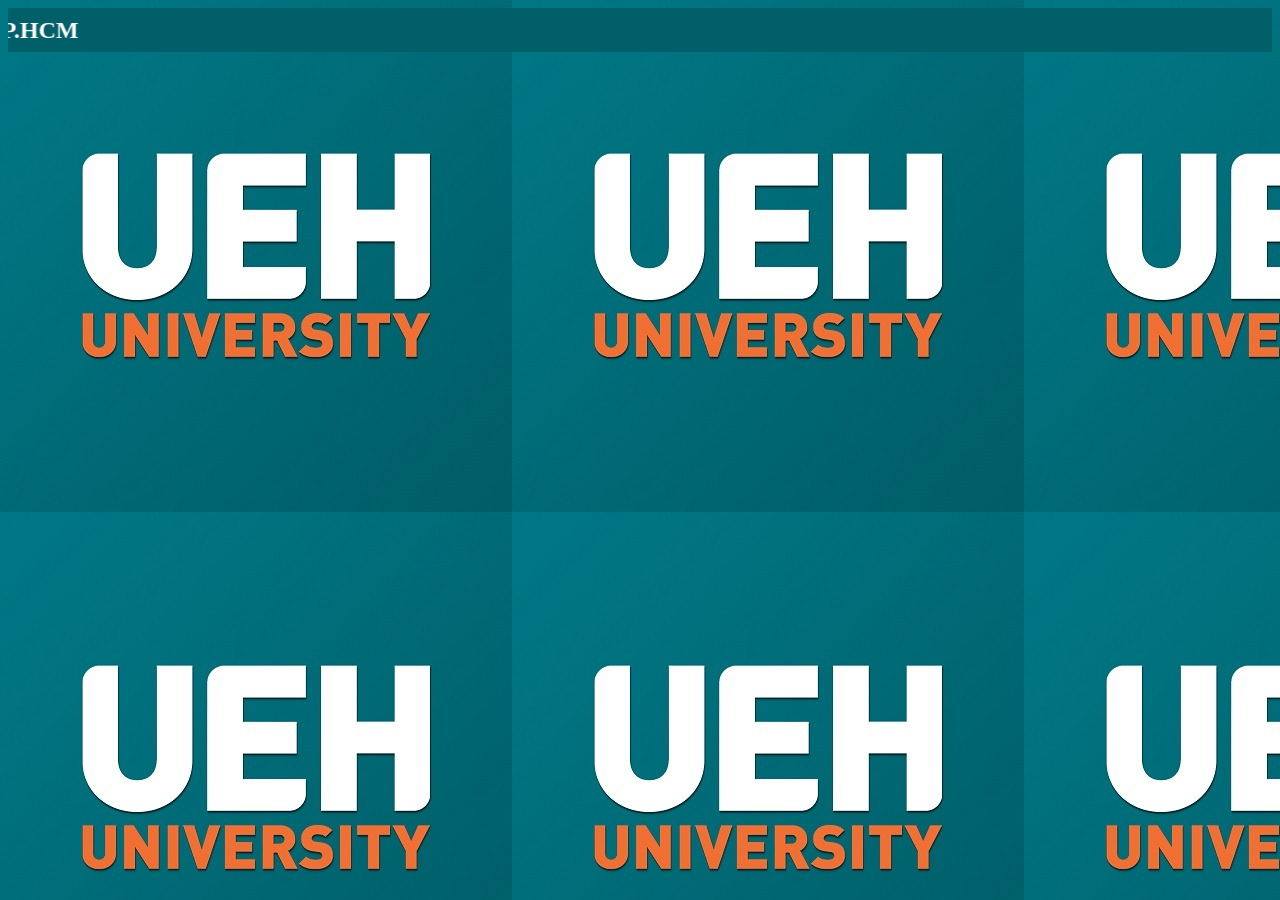
==== buoi2/baitap3.html @ e9bc21c3 "Hoan thanh baitap3.html" ====
<!DOCTYPE html>
<html lang="vi">
<head>
    <meta charset="UTF-8">
    <meta name="viewport" content="width=device-width, initial-scale=1.0">
    <title>Bài tập 3 - Giới thiệu UEH</title>
</head>
<body background="../ueh-logo.jpg">
    <marquee direction="right" behavior="scroll" bgcolor="#005f69">
        <h2 style="color: #ffffff; margin: 8px 0;">
            Chào mừng bạn đến website của trường ĐHKT TP.HCM
        </h2>
    </marquee>

    <br><br>

    <div align="center">
        <iframe 
            width="720" 
            height="405" 
            src="https://www.youtube.com/embed/rdzxvQ-5TG4?autoplay=1&mute=1&controls=1" 
            title="Video giới thiệu UEH" 
            frameborder="0" 
            allow="accelerometer; autoplay; clipboard-write; encrypted-media; gyroscope; picture-in-picture; web-share" 
            allowfullscreen>
        </iframe>
    </div>
</body>
</html>
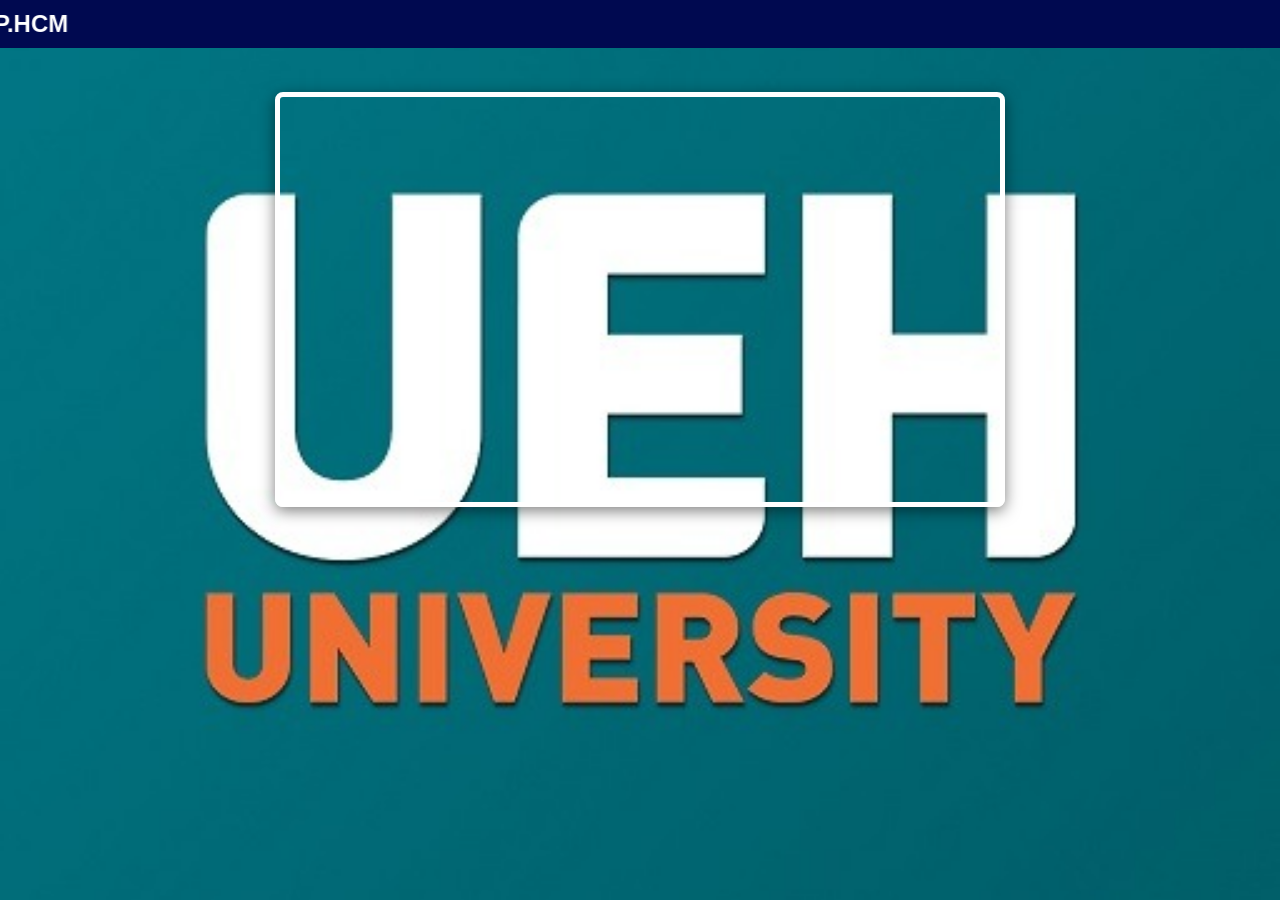
==== commit a1d3574e: "Cap nhat CSS cho baitap3.html" ====
--- a/buoi2/baitap3.html
+++ b/buoi2/baitap3.html
@@ -4,23 +4,47 @@
     <meta charset="UTF-8">
     <meta name="viewport" content="width=device-width, initial-scale=1.0">
     <title>Bài tập 3 - Giới thiệu UEH</title>
+    <style>
+        body {
+            /* Tinh chỉnh hình nền để không bị phóng quá to và che lấp nội dung */
+            background-image: url("../ueh-logo.jpg");
+            background-size: cover; 
+            background-position: center;
+            background-attachment: fixed;
+            margin: 0;
+            padding: 0;
+        }
+        
+        .video-container {
+            /* Tạo hiệu ứng đổ bóng và viền cho video nổi bật trên nền */
+            display: flex;
+            justify-content: center;
+            align-items: center;
+            margin-top: 40px;
+        }
+        
+        iframe {
+            border: 5px solid #fff;
+            border-radius: 8px;
+            box-shadow: 0 4px 15px rgba(0,0,0,0.5);
+        }
+    </style>
 </head>
-<body background="../ueh-logo.jpg">
-    <marquee direction="right" behavior="scroll" bgcolor="#005f69">
-        <h2 style="color: #ffffff; margin: 8px 0;">
+<body>
+    <!-- Chữ chạy từ trái qua phải -->
+    <marquee direction="right" behavior="scroll" bgcolor="rgba(0, 95, 105, 0.9)">
+        <h2 style="color: #ffffff; margin: 10px 0; font-family: Arial, sans-serif;">
             Chào mừng bạn đến website của trường ĐHKT TP.HCM
         </h2>
     </marquee>
 
-    <br><br>
-
-    <div align="center">
+    <!-- Nhúng video YouTube tự động chạy và có đầy đủ thanh điều khiển -->
+    <div class="video-container">
         <iframe 
             width="720" 
             height="405" 
             src="https://www.youtube.com/embed/rdzxvQ-5TG4?autoplay=1&mute=1&controls=1" 
             title="Video giới thiệu UEH" 
-            frameborder="0" 
             allow="accelerometer; autoplay; clipboard-write; encrypted-media; gyroscope; picture-in-picture; web-share" 
             allowfullscreen>
         </iframe>
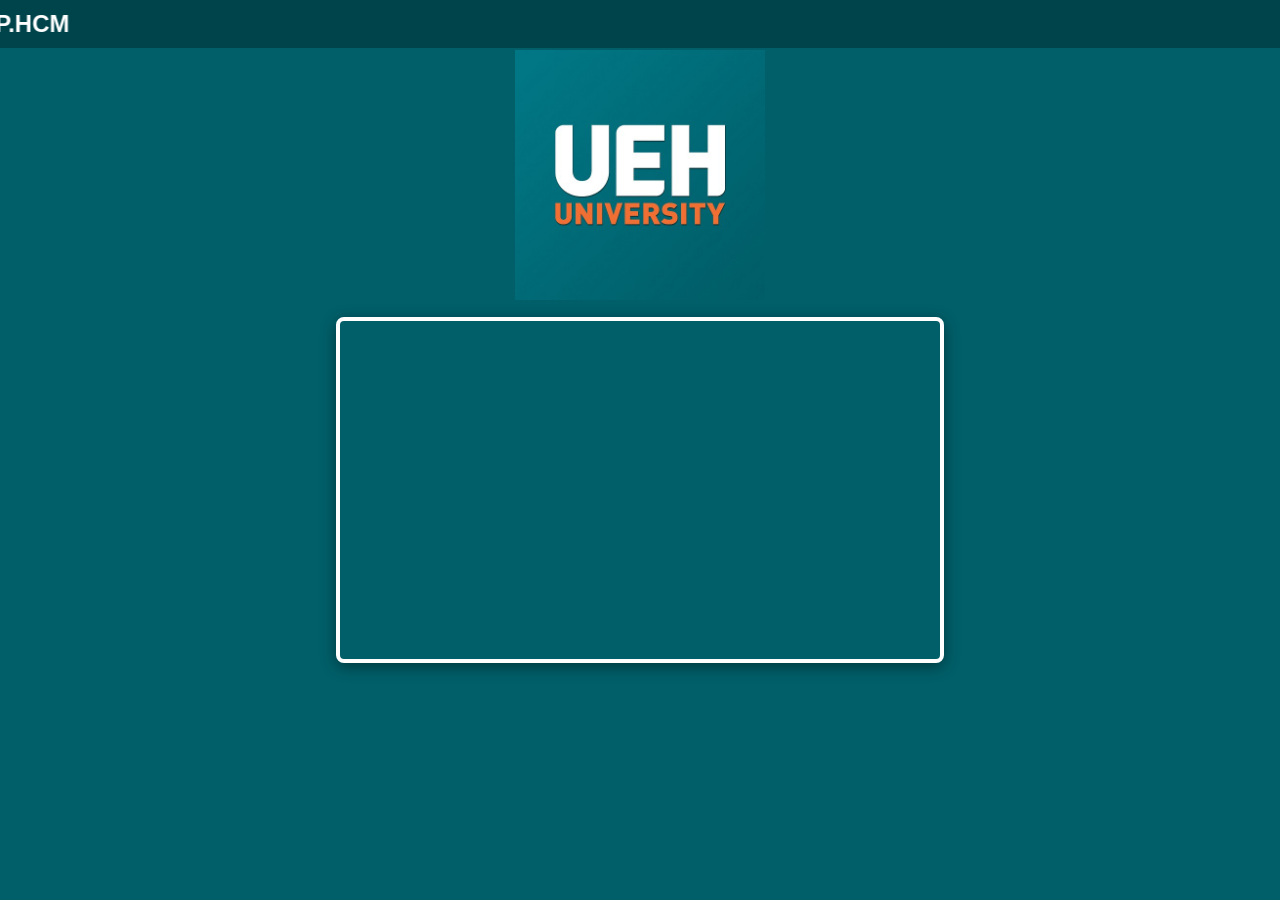
==== commit c328dac6: "Chinh vi tri logo va video baitap3" ====
--- a/buoi2/baitap3.html
+++ b/buoi2/baitap3.html
@@ -6,33 +6,35 @@
     <title>Bài tập 3 - Giới thiệu UEH</title>
     <style>
         body {
-            /* Tinh chỉnh hình nền để không bị phóng quá to và che lấp nội dung */
+            /* Đặt màu nền đồng nhất với ảnh và đưa trọn vẹn logo UEH lên phía trên */
+            background-color: #005f69;
             background-image: url("../ueh-logo.jpg");
-            background-size: cover; 
-            background-position: center;
-            background-attachment: fixed;
+            background-repeat: no-repeat;
+            background-size: 250px;
+            background-position: center 50px;
             margin: 0;
             padding: 0;
         }
         
         .video-container {
-            /* Tạo hiệu ứng đổ bóng và viền cho video nổi bật trên nền */
+            /* Đẩy video nằm ngay bên dưới chữ UNIVERSITY của logo */
             display: flex;
             justify-content: center;
             align-items: center;
-            margin-top: 40px;
+            margin-top: 265px;
+            margin-bottom: 30px;
         }
         
         iframe {
-            border: 5px solid #fff;
+            border: 4px solid #ffffff;
             border-radius: 8px;
-            box-shadow: 0 4px 15px rgba(0,0,0,0.5);
+            box-shadow: 0 4px 15px rgba(0, 0, 0, 0.4);
         }
     </style>
 </head>
 <body>
     <!-- Chữ chạy từ trái qua phải -->
-    <marquee direction="right" behavior="scroll" bgcolor="rgba(0, 95, 105, 0.9)">
+    <marquee direction="right" behavior="scroll" bgcolor="#00444b">
         <h2 style="color: #ffffff; margin: 10px 0; font-family: Arial, sans-serif;">
             Chào mừng bạn đến website của trường ĐHKT TP.HCM
         </h2>
@@ -41,8 +43,8 @@
     <!-- Nhúng video YouTube tự động chạy và có đầy đủ thanh điều khiển -->
     <div class="video-container">
         <iframe 
-            width="720" 
-            height="405" 
+            width="600" 
+            height="338" 
             src="https://www.youtube.com/embed/rdzxvQ-5TG4?autoplay=1&mute=1&controls=1" 
             title="Video giới thiệu UEH" 
             allow="accelerometer; autoplay; clipboard-write; encrypted-media; gyroscope; picture-in-picture; web-share" 
